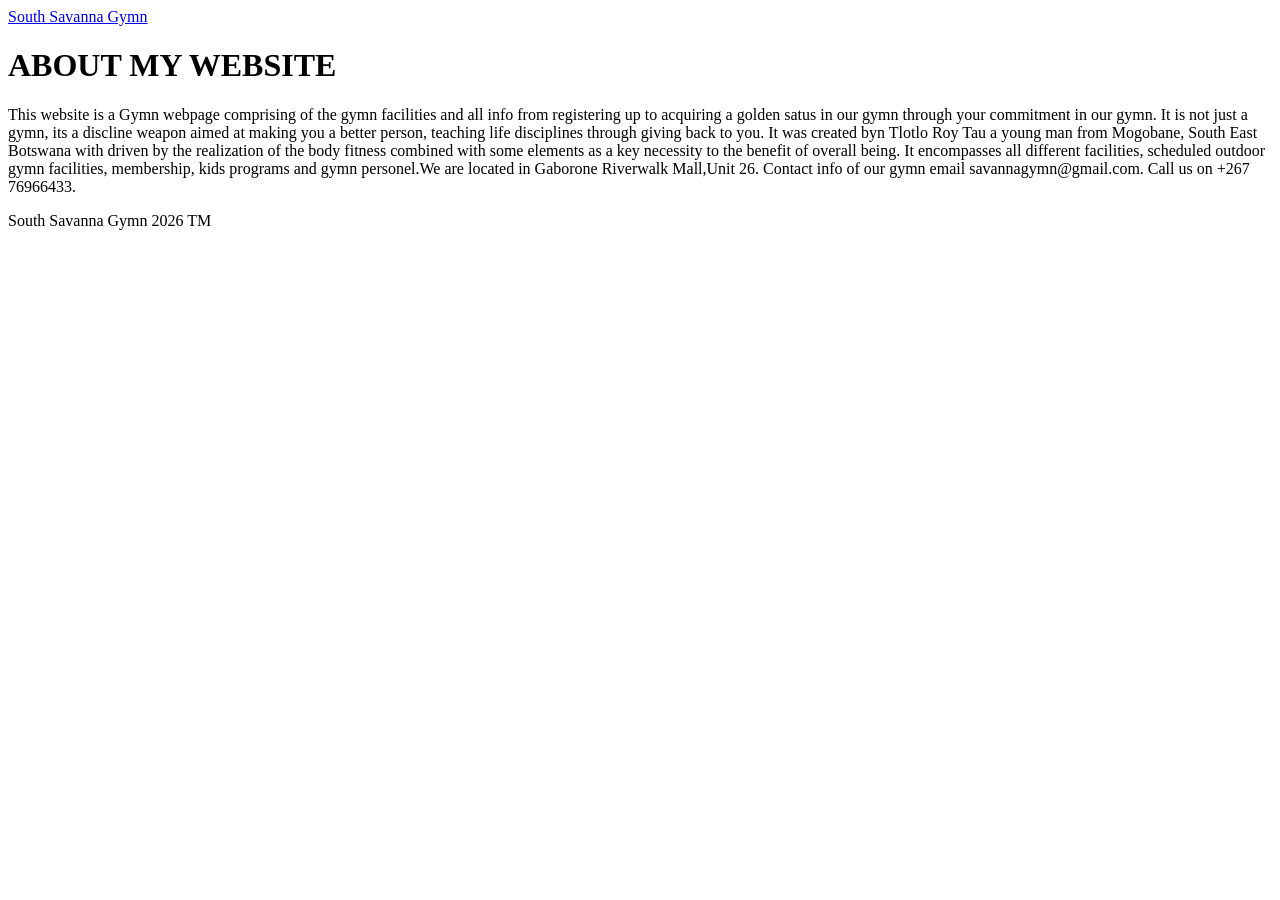
==== about.html @ a608cc4c "Add files via upload" ====
<!DOCTYPE html>
<html lang="eng">
<head>  
<meta charset="UFT-8">
<meta name="viewport" content="width=device-width, initial-scale=1.0">
<title>South Savanna Gymn</title>
</head>
<body>
  <header>
    <a class="navi-brand" href="index.html">South Savanna Gymn</a>
  </header>
<main>
  <h1>ABOUT MY WEBSITE</h1>
  <p>This website is a Gymn webpage comprising of the gymn facilities and all info from registering up to acquiring a golden satus in our gymn through your commitment in our gymn. It is not just a gymn, its a discline weapon aimed at making you a better person, teaching life disciplines through giving back to you.  It was created byn Tlotlo Roy Tau a young man from Mogobane, South East Botswana with driven by the realization of the body fitness combined with some elements as a key necessity to the benefit of overall being. It encompasses all different facilities, scheduled outdoor gymn facilities, membership, kids programs and gymn personel.We are located in Gaborone Riverwalk Mall,Unit 26. Contact info of our gymn email savannagymn@gmail.com. Call us on +267 76966433.</p>
</main>   
</body>
<footer> South Savanna Gymn 2026 TM </footer>
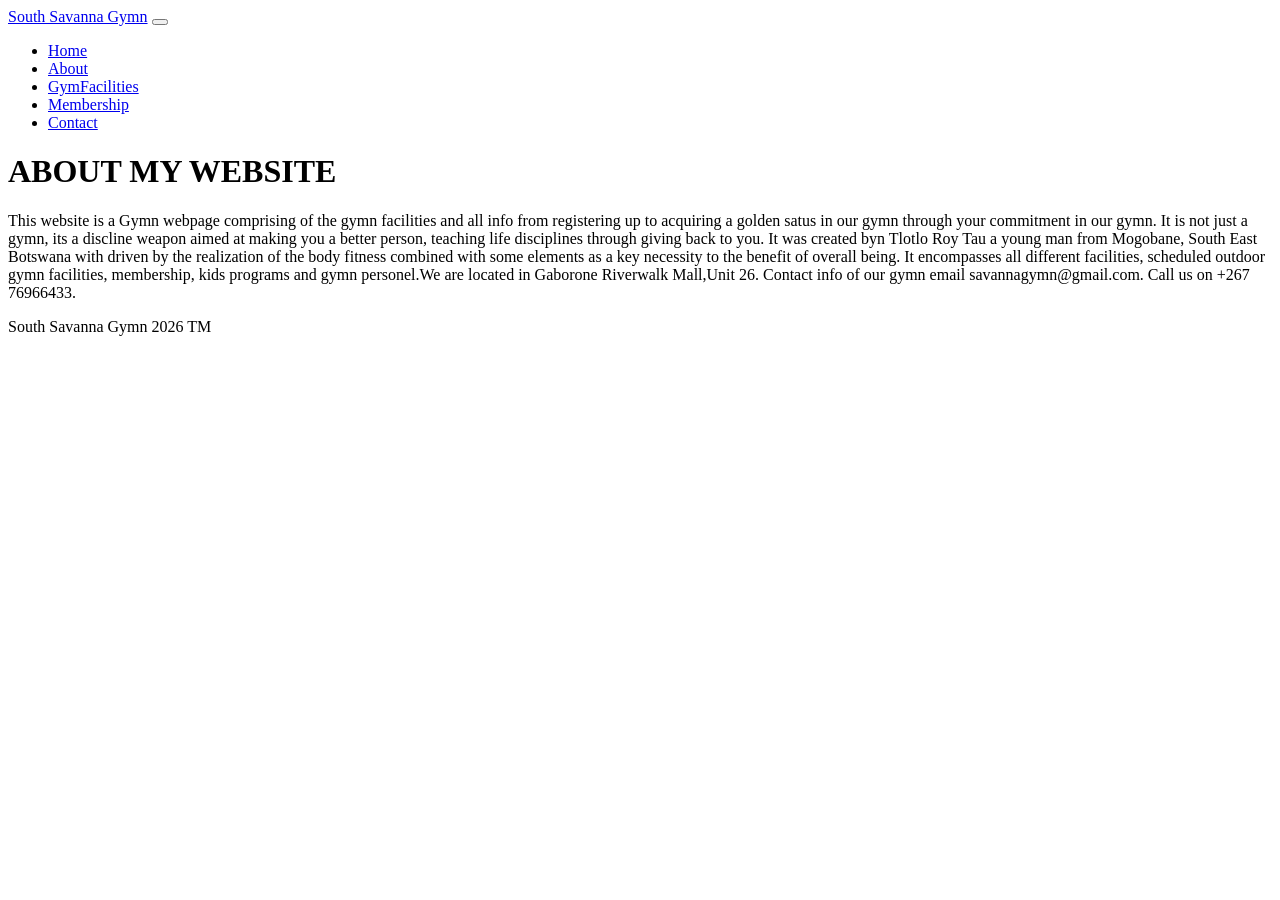
==== commit f0fc0dd3: "Add files via upload" ====
--- a/about.html
+++ b/about.html
@@ -7,7 +7,33 @@
 </head>
 <body>
   <header>
-    <a class="navi-brand" href="index.html">South Savanna Gymn</a>
+    <nav class="navbar navbar-expand-lg navbar-dark bg-dark">
+        <div class="container">
+            <a class="navbar-brand" href="index.html">South Savanna Gymn</a>
+            <button class="navbar-toggler" type="button" data-bs-toggle="collapse" data-bs-target="#navbarNav">
+                <span class="navbar-toggler-icon"></span>
+            </button>
+            <div class="collapse navbar-collapse" id="navbarNav">
+                <ul class="navbar-nav">
+                    <li class="nav-item">
+                        <a class="nav-link" href="index.html">Home</a>
+                    </li>
+                    <li class="nav-item">
+                        <a class="nav-link" href="about.html">About</a>
+                    </li>
+                    <li class="nav-item">
+                        <a class="nav-link" href="gymnfacilities.html">GymFacilities</a>
+                    </li>
+                    <li class="nav-item">
+                        <a class="nav-link" href="membership.html">Membership</a>
+                    </li>
+                    <li class="nav-item">
+                        <a class="nav-link" href="contact.html">Contact</a>    
+                    </li>
+                </ul>
+            </div>
+        </div>
+    </nav>
   </header>
 <main>
   <h1>ABOUT MY WEBSITE</h1>
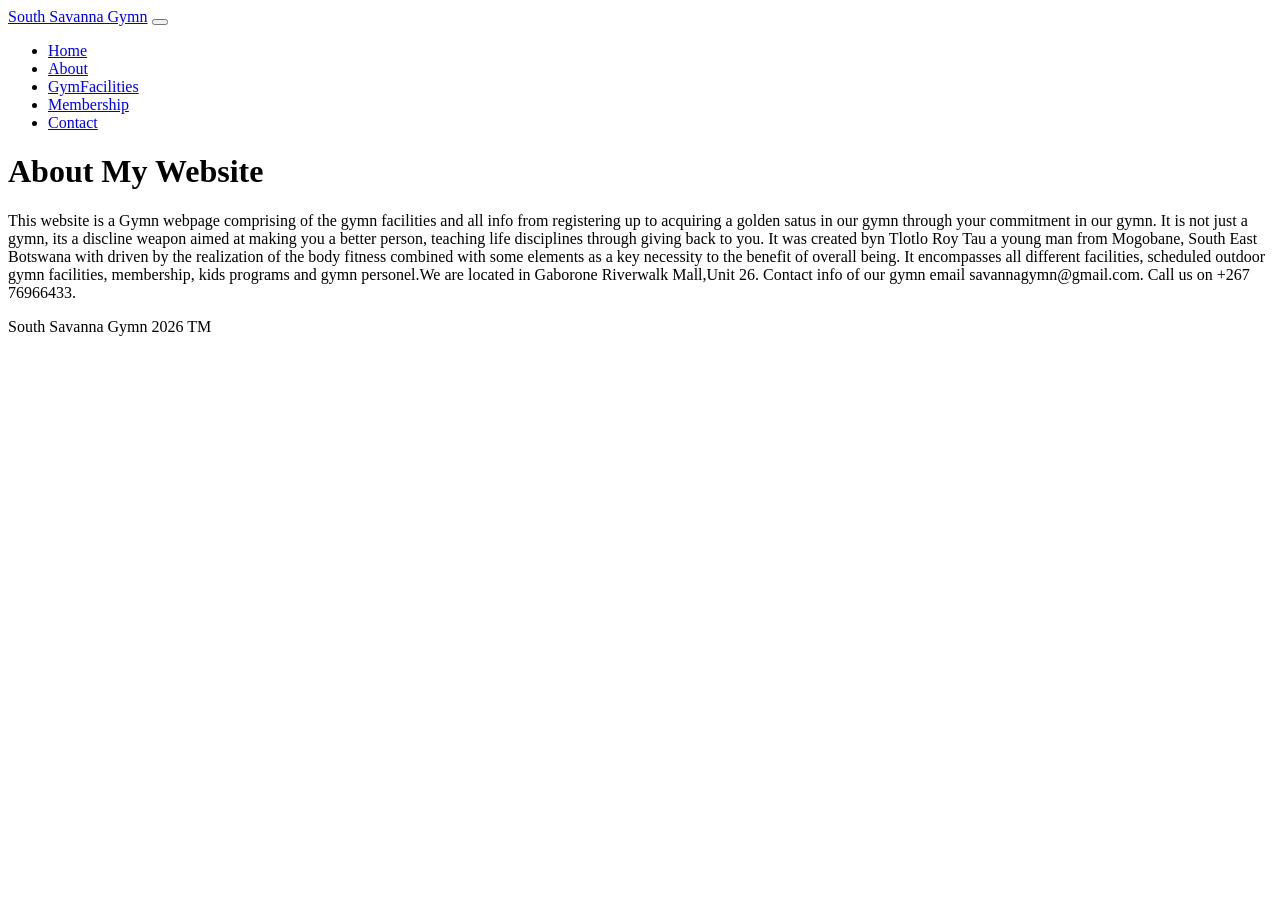
==== commit a10c437c: "Update about.html" ====
--- a/about.html
+++ b/about.html
@@ -4,6 +4,7 @@
 <meta charset="UFT-8">
 <meta name="viewport" content="width=device-width, initial-scale=1.0">
 <title>South Savanna Gymn</title>
+<link rel="stylesheet" href="styles.css">
 </head>
 <body>
   <header>
@@ -36,8 +37,9 @@
     </nav>
   </header>
 <main>
-  <h1>ABOUT MY WEBSITE</h1>
+  <h1>About My Website</h1>
   <p>This website is a Gymn webpage comprising of the gymn facilities and all info from registering up to acquiring a golden satus in our gymn through your commitment in our gymn. It is not just a gymn, its a discline weapon aimed at making you a better person, teaching life disciplines through giving back to you.  It was created byn Tlotlo Roy Tau a young man from Mogobane, South East Botswana with driven by the realization of the body fitness combined with some elements as a key necessity to the benefit of overall being. It encompasses all different facilities, scheduled outdoor gymn facilities, membership, kids programs and gymn personel.We are located in Gaborone Riverwalk Mall,Unit 26. Contact info of our gymn email savannagymn@gmail.com. Call us on +267 76966433.</p>
 </main>   
 </body>
 <footer> South Savanna Gymn 2026 TM </footer>
+
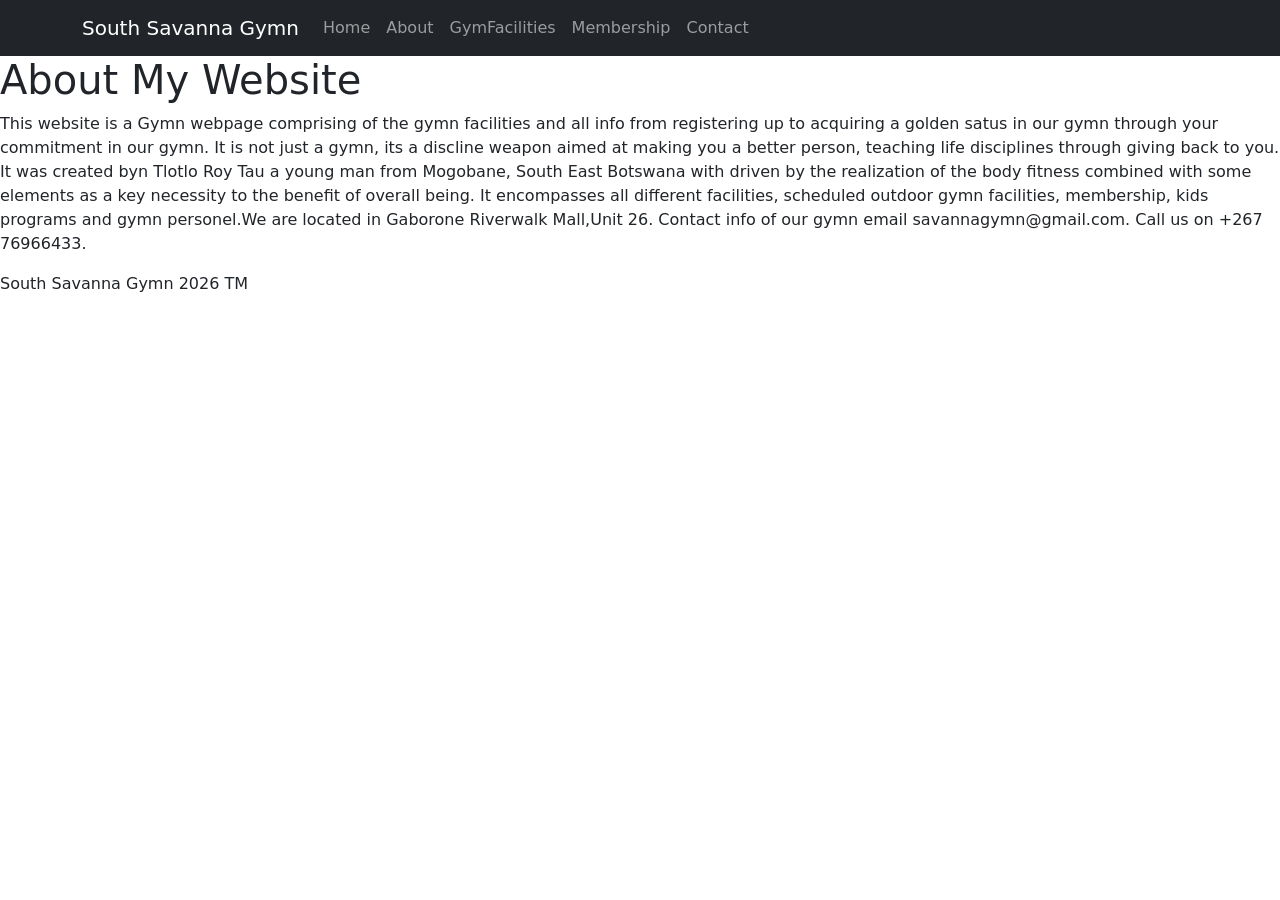
==== commit 13b262ec: "Fix HTML and Bootstrap integration in about.html Updated HTML structure and fixed Bootstrap links." ====
--- a/about.html
+++ b/about.html
@@ -1,8 +1,10 @@
 <!DOCTYPE html>
 <html lang="eng">
 <head>  
-<meta charset="UFT-8">
+<meta charset="UTF-8">
 <meta name="viewport" content="width=device-width, initial-scale=1.0">
+<link rel="stylesheet" href="styles.css">
+<link href="https://cdn.jsdelivr.net/npm/bootstrap@5.3.0/dist/css/bootstrap.min.css" rel="stylesheet">
 <title>South Savanna Gymn</title>
 <link rel="stylesheet" href="styles.css">
 </head>
@@ -39,7 +41,8 @@
 <main>
   <h1>About My Website</h1>
   <p>This website is a Gymn webpage comprising of the gymn facilities and all info from registering up to acquiring a golden satus in our gymn through your commitment in our gymn. It is not just a gymn, its a discline weapon aimed at making you a better person, teaching life disciplines through giving back to you.  It was created byn Tlotlo Roy Tau a young man from Mogobane, South East Botswana with driven by the realization of the body fitness combined with some elements as a key necessity to the benefit of overall being. It encompasses all different facilities, scheduled outdoor gymn facilities, membership, kids programs and gymn personel.We are located in Gaborone Riverwalk Mall,Unit 26. Contact info of our gymn email savannagymn@gmail.com. Call us on +267 76966433.</p>
-</main>   
+</main> 
+ <script src="https://cdn.jsdelivr.net/npm/bootstrap@5.3.0/dist/js/bootstrap.bundle.min.js"></script> 
 </body>
 <footer> South Savanna Gymn 2026 TM </footer>
 
